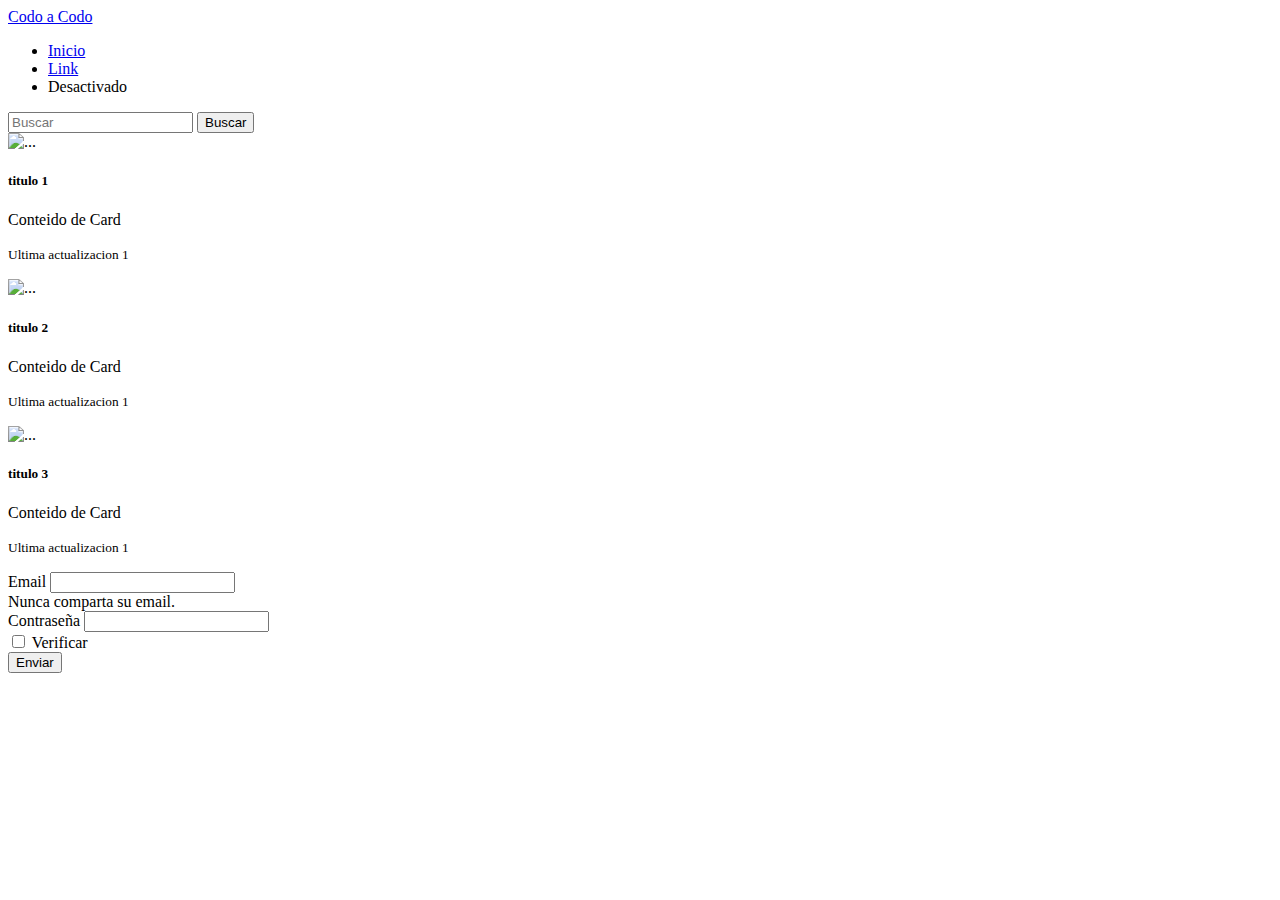
==== index.html @ 9efa5f99 "primer comit loco" ====
<!DOCTYPE html>
<html>
<head>
<title>Trabajo de 2159</title>
<link rel="stylesheet" href="https://cdn.jsdelivr.net/npm/bootstrap@5.1.1/dist/css/bootstrap.min.css" integrity="sha384-F3w7mX95PdgyTmZZMECAngseQB83DfGTowi0iMjiWaeVhAn4FJkqJByhZMI3AhiU" crossorigin="anonymous">

</head>
<body>

<div>
	
	
	<header>
    <nav class="navbar navbar-expand navbar-light bg-light">
	  <div class="container-fluid">
		<a class="navbar-brand" href="#">Codo a Codo</a>
		
		<div class="collapse navbar-collapse">
		  <ul class="navbar-nav me-auto mb-2 mb-lg-0">
			<li class="nav-item">
			  <a class="nav-link active" aria-current="page" href="#">Inicio</a>
			</li>
			<li class="nav-item">
			  <a class="nav-link" href="#">Link</a>
			</li>
			<li class="nav-item">
			  <a class="nav-link disabled">Desactivado</a>
			</li>
		  </ul>
		  <form class="d-flex">
			<input class="form-control me-2" type="search" placeholder="Buscar" aria-label="Buscar">
			<button class="btn btn-outline-success" type="submit">Buscar</button>
		  </form>
		</div>
	  </div>
	</nav>
  </header>
  
  
<div class="container">
	  <div class="row">
	<div class="col-4">
		<div class="card">
		  <img src="https://disenowebakus.net/imagenes/articulos/html5.jpg" class="card-img-top" alt="...">
		  <div class="card-body">
			<h5 class="card-title">titulo 1</h5>
			<p class="card-text">Conteido de Card</p>
			<p class="card-text"><small class="text-muted">Ultima actualizacion 1</small></p>
		  </div>
		</div>
	</div>
	<div class="col-4">
		<div class="card">
		  <img src="https://www.solucionex.com/sites/default/files/posts/imagen/css_blog.png" class="card-img-top" alt="...">
		  <div class="card-body">
			<h5 class="card-title">titulo 2</h5>
			<p class="card-text">Conteido de Card</p>
			<p class="card-text"><small class="text-muted">Ultima actualizacion 1</small></p>
		  </div>
		</div>
	</div>
	<div class="col-4">
		<div class="card">
		  <img src="https://www.lucushost.com/blog/wp-content/uploads/2019/10/bootstrap.png" class="card-img-top" alt="...">
		  <div class="card-body">
			<h5 class="card-title">titulo 3</h5>
			<p class="card-text">Conteido de Card</p>
			<p class="card-text"><small class="text-muted">Ultima actualizacion 1</small></p>
		  </div>
		</div>
	</div>
  </div>
  
  <form>
	  <div >
		<label for="exampleInputEmail1" class="form-label">Email</label>
		<input type="email" class="form-control" id="exampleInputEmail1" aria-describedby="emailHelp">
		<div id="emailHelp" class="form-text">Nunca comparta su email.</div>
	  </div>
	  <div class="mb-3">
		<label for="exampleInputPassword1" class="form-label">Contraseña</label>
		<input type="password" class="form-control" id="exampleInputPassword1">
	  </div>
	  <div class="mb-3 form-check">
		<input type="checkbox" class="form-check-input" id="exampleCheck1">
		<label class="form-check-label" for="exampleCheck1">Verificar</label>
	  </div>
	  <button type="submit" class="btn btn-primary">Enviar</button>
	</form>
  
  
</div>
	
	
</div>


</body>
</html>
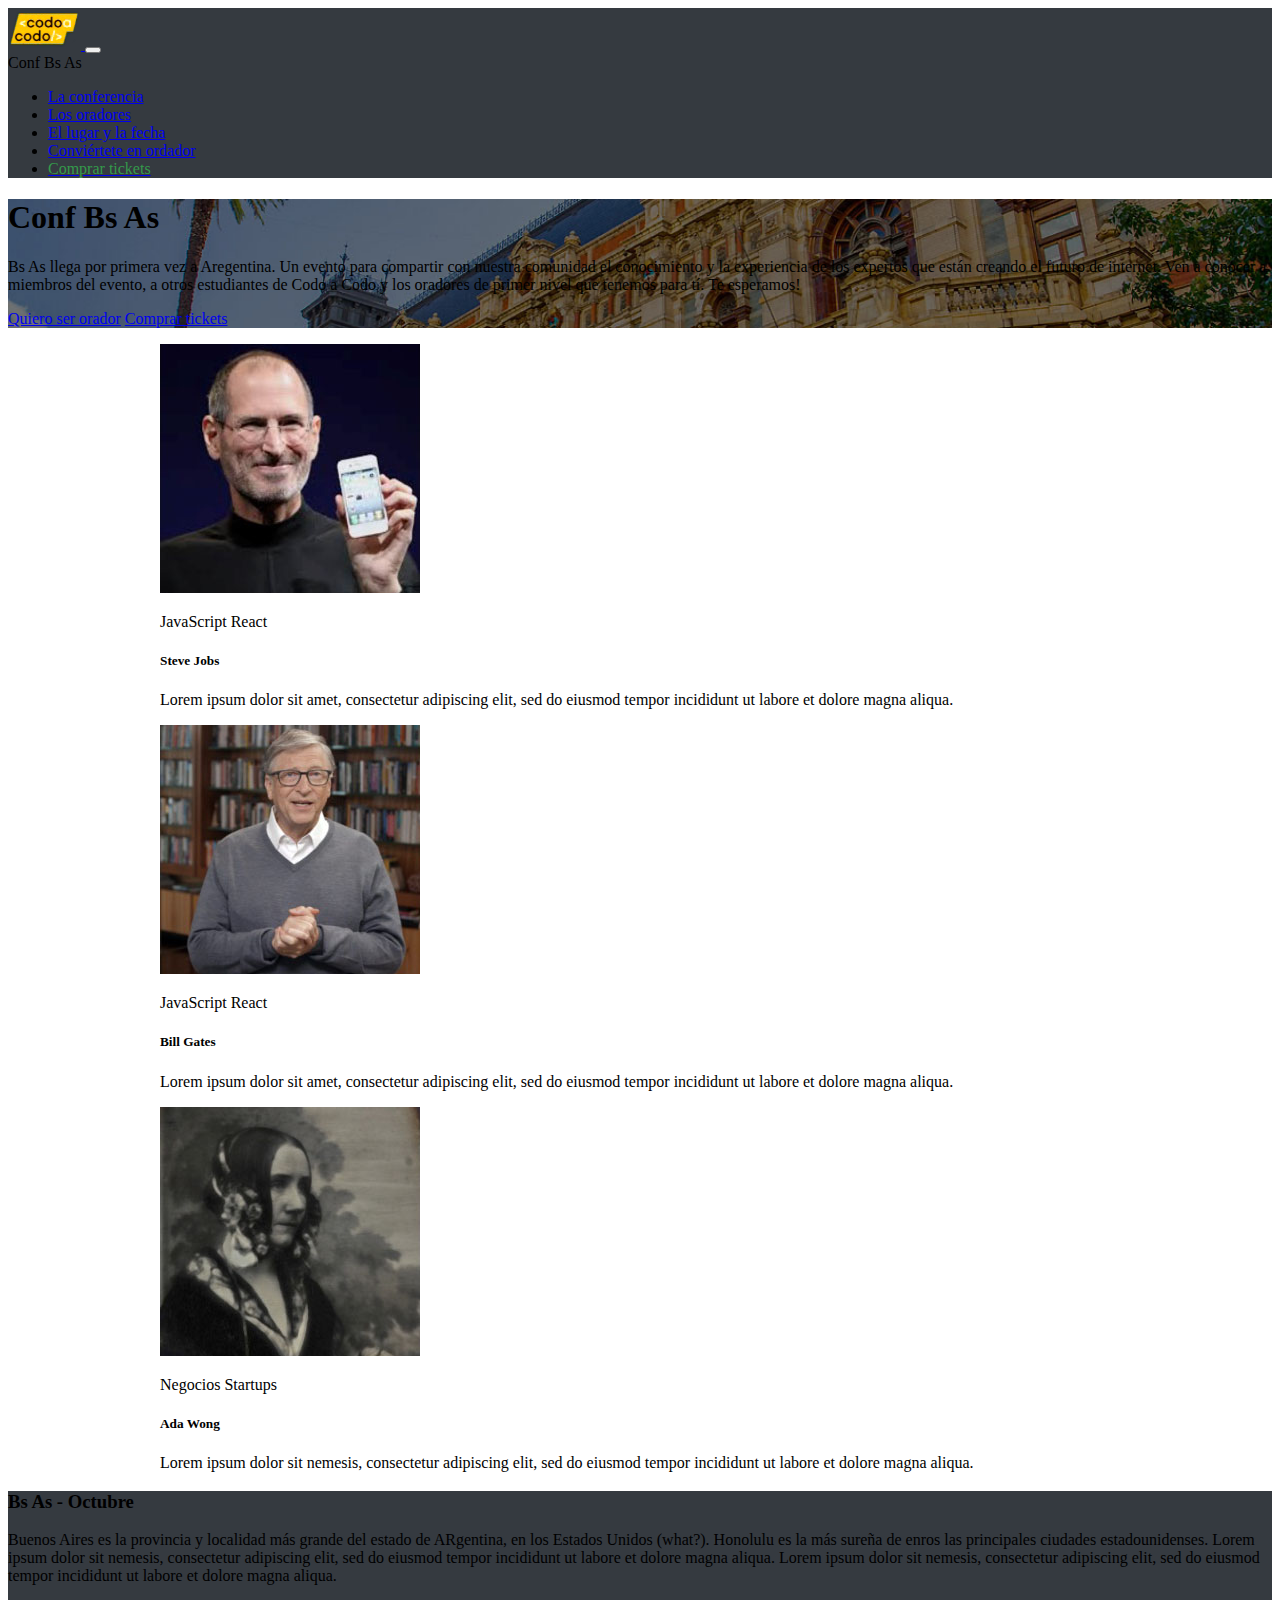
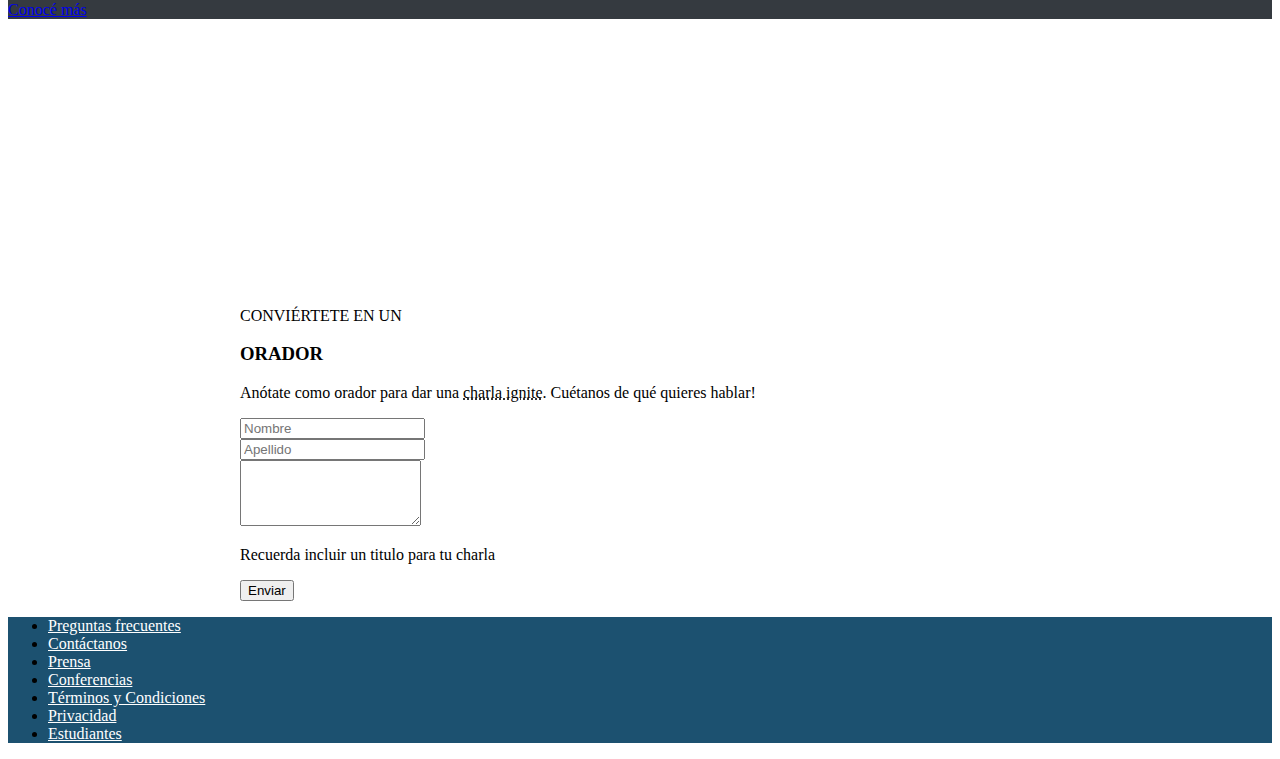
==== commit 7c1c8219: "practico integrador" ====
--- a/index.html
+++ b/index.html
@@ -1,99 +1,235 @@
 <!DOCTYPE html>
-<html>
+<html lang="en">
 <head>
-<title>Trabajo de 2159</title>
-<link rel="stylesheet" href="https://cdn.jsdelivr.net/npm/bootstrap@5.1.1/dist/css/bootstrap.min.css" integrity="sha384-F3w7mX95PdgyTmZZMECAngseQB83DfGTowi0iMjiWaeVhAn4FJkqJByhZMI3AhiU" crossorigin="anonymous">
+    <meta charset="utf-8" />
+    <meta name="viewport" content="width=device-width, initial-scale=1.0" />
+    <title>codo a codo</title>
+    <link rel="stylesheet" href="https://cdn.jsdelivr.net/npm/bootstrap@5.1.1/dist/css/bootstrap.min.css" integrity="sha384-F3w7mX95PdgyTmZZMECAngseQB83DfGTowi0iMjiWaeVhAn4FJkqJByhZMI3AhiU" crossorigin="anonymous">
+
+    <style>
+		:root {
+			--color-barra: #353a40;
+			--color-verde01: #34994b;
+			--color-gris: #353a40;
+			--color-azul: #1c5170;
+		}
+		.navbarra-bg {
+			background-color: var(--color-barra);
+		}
+		.texto-verde {
+			color: var(--color-verde01);
+		}
+		.cabecera {
+			background-image: url('images/palacio_aguas_corrientes.jpg');
+			background-size: 100%;
+		}
+		.pie {
+			background-color: var(--color-azul);
+			min-height: 5rem;
+		}
+		.pie a {
+			color: white !important;
+		}
+    </style>
 
 </head>
 <body>
 
-<div>
-	
-	
-	<header>
-    <nav class="navbar navbar-expand navbar-light bg-light">
-	  <div class="container-fluid">
-		<a class="navbar-brand" href="#">Codo a Codo</a>
+
+	<nav class="navbar navbar-expand-md navbar-dark navbarra-bg" aria-label="Fourth navbar example">
+    <div class="container">
+      <a class="navbar-brand" href="#">
+		<img src="images/codoacodologo.png">
+	  </a>
+      <button class="navbar-toggler" type="button" data-bs-toggle="collapse" data-bs-target="#navbarsExample04" aria-controls="navbarsExample04" aria-expanded="false" aria-label="Toggle navigation">
+        <span class="navbar-toggler-icon"></span>
+      </button>
+
+      <div class="collapse navbar-collapse" id="navbarsExample04">
+	  
+		<div class="me-auto mb-2 mb-md-0">
+			<span class="text-white">Conf Bs As</span>
+		</div>
+	  
+        <ul class="navbar-nav ">
+          <li class="nav-item">
+            <a class="nav-link active" aria-current="page" href="#">La conferencia</a>
+          </li>
+          <li class="nav-item">
+            <a class="nav-link" href="#">Los oradores</a>
+          </li>
+          <li class="nav-item">
+            <a class="nav-link" href="#">El lugar y la fecha</a>
+          </li>
+          <li class="nav-item">
+            <a class="nav-link" href="#">Conviértete en ordador</a>
+          </li>
+		  <li class="nav-item">
+            <a class="nav-link " href="#"><span class="texto-verde">Comprar tickets</span></a>
+          </li>
+        </ul>
+        
+      </div>
+    </div>
+  </nav>
+  
+  
+  <div class="container-fluid" style="padding:0px;">
+	<div class="cabecera">
+		<div class="container">
+			<div class="p-4 p-md-5 mb-4 text-white  text-end row">
+				<div class="col-md-6 ">
+				</div>
+				<div class="col-md-6 ">
+				  <h1 class="display-5 fst-italic">Conf Bs As</h1>
+				  <p class="lead my-3">Bs As llega por primera vez a Aregentina. Un evento para compartir con 
+				  nuestra comunidad el conocimiento y la experiencia de los expertos que
+				  están creando el futuro de internet. Ven a conocer a miembros del
+				  evento, a otros estudiantes de Codo a Codo y los oradores de primer
+				  nivel que tenemos para tí. Te esperamos!
+				  </p>
+				  <p class="lead mb-0">
+						<a href="#" class="btn btn-outline-light">Quiero ser orador</a>
+						<a href="#" class="btn btn-success">Comprar tickets</a>
+				  </p>
+				</div>
+			 </div>
+		</div>
+	</div>
+	
+  </div>
+  
+  <div class="container">
+	
+	<div class="row" style="margin:auto; max-width: 60rem;">
+		<div class="col-sm-4">
+			<div class="card" >
+			  <img src="images/steve.jpg" class="card-img-top" alt="Steve Jobs">
+			  <div class="card-body">
+			    <p>
+					<span class="badge bg-warning text-dark">JavaScript</span>
+					<span class="badge bg-success">React</span>
+				</p>
+				<h5 class="card-title">Steve Jobs</h5>
+				<p class="card-text">Lorem ipsum dolor sit amet, consectetur adipiscing elit, sed do eiusmod tempor incididunt ut labore et dolore magna aliqua.</p>
+			  </div>
+			</div>
+		</div>
 		
-		<div class="collapse navbar-collapse">
-		  <ul class="navbar-nav me-auto mb-2 mb-lg-0">
-			<li class="nav-item">
-			  <a class="nav-link active" aria-current="page" href="#">Inicio</a>
-			</li>
-			<li class="nav-item">
-			  <a class="nav-link" href="#">Link</a>
-			</li>
-			<li class="nav-item">
-			  <a class="nav-link disabled">Desactivado</a>
-			</li>
+		<div class="col-sm-4">
+			<div class="card" >
+			  <img src="images/bill.jpg" class="card-img-top" alt="Bill Gates">
+			  <div class="card-body">
+			    <p>
+					<span class="badge bg-warning text-dark">JavaScript</span>
+					<span class="badge bg-success">React</span>
+				</p>
+				<h5 class="card-title">Bill Gates</h5>
+				<p class="card-text">Lorem ipsum dolor sit amet, consectetur adipiscing elit, sed do eiusmod tempor incididunt ut labore et dolore magna aliqua.</p>
+			  </div>
+			</div>
+		</div>
+		
+		<div class="col-sm-4">
+			<div class="card" >
+			  <img src="images/nose.jpg" class="card-img-top" alt="Ada Wong">
+			  <div class="card-body">
+			    <p>
+					<span class="badge bg-secondary ">Negocios</span>
+					<span class="badge bg-danger">Startups</span>
+				</p>
+				<h5 class="card-title">Ada Wong</h5>
+				<p class="card-text">Lorem ipsum dolor sit nemesis, consectetur adipiscing elit, sed do eiusmod tempor incididunt ut labore et dolore magna aliqua.</p>
+			  </div>
+			</div>
+		</div>
+	</div>
+	
+  </div>
+  
+  <div class="py-3"></div>
+  
+  <div class="container-fluid">
+		<div class="row" style="min-height: 400px">
+			<div class="col-sm-6" style="background-image: url('images/playa.jpg');">
+			</div>
+			
+			<div class="col-sm-6 text-white p-3" style="background-color: var(--color-gris)">
+				<h3>Bs As - Octubre</h3>
+				<p>
+					Buenos Aires es la provincia y localidad más grande del estado de ARgentina, en los Estados Unidos (what?). Honolulu es la más sureña de enros las principales ciudades estadounidenses. Lorem ipsum dolor sit nemesis, consectetur adipiscing elit, sed do eiusmod tempor incididunt ut labore et dolore magna aliqua. Lorem ipsum dolor sit nemesis, consectetur adipiscing elit, sed do eiusmod tempor incididunt ut labore et dolore magna aliqua. 
+				</p>
+				<a href="#" class="btn btn-outline-light">Conocé más</a>
+			</div>
+			
+		</div>
+  </div>
+
+	<div class="py-3"></div>
+
+	<div class="container">
+		<div class="text-center" style="margin:auto; max-width: 50rem;">
+			<p>CONVIÉRTETE EN UN</p>
+			<h3>ORADOR</h3>
+			<p>Anótate como orador para dar una <span style="text-decoration-line: underline; text-decoration-style: dotted">charla ignite</span>. Cuétanos de qué quieres hablar!</p>
+			
+			<form>
+				<div class="row">
+					<div class="col-sm-6">
+						<input type="text" class="form-control" placeholder="Nombre">
+					</div>
+					<div class="col-sm-6">
+						<input type="text" class="form-control" placeholder="Apellido">
+					</div>
+					<div class="col-12 p-3">
+						<textarea class="form-control" placeholder="Sobre qué quieres hablar?" rows="4"> 
+						</textarea>
+						<p align="left" class="text-muted">Recuerda incluir un titulo para tu charla</p>
+						<div class="d-grid gap-2">
+						  <button class="btn btn-success" type="submit">Enviar</button>
+						</div>
+					</div>
+				</div>
+			</form>
+			
+		</div>
+	</div>
+    
+	<div class="py-3"></div>
+	
+	<nav class="navbar  navbar-expand-sm navbar-dark pie">
+	  <div class="container">
+		
+		<div class="" style="margin:auto" id="navbarCollapse">
+		  <ul class="navbar-nav" >
+			
+			<li class="nav-item">
+			  <a class="nav-link" href="#">Preguntas frecuentes</a>
+			</li>
+			<li class="nav-item">
+			  <a class="nav-link" href="#">Contáctanos</a>
+			</li>
+			<li class="nav-item">
+			  <a class="nav-link" href="#">Prensa</a>
+			</li>
+			<li class="nav-item">
+			  <a class="nav-link" href="#">Conferencias</a>
+			</li>
+			<li class="nav-item">
+			  <a class="nav-link" href="#">Términos y Condiciones</a>
+			</li>
+			<li class="nav-item">
+			  <a class="nav-link" href="#">Privacidad</a>
+			</li>
+			<li class="nav-item">
+			  <a class="nav-link" href="#">Estudiantes</a>
+			</li>
+			
 		  </ul>
-		  <form class="d-flex">
-			<input class="form-control me-2" type="search" placeholder="Buscar" aria-label="Buscar">
-			<button class="btn btn-outline-success" type="submit">Buscar</button>
-		  </form>
 		</div>
 	  </div>
 	</nav>
-  </header>
-  
-  
-<div class="container">
-	  <div class="row">
-	<div class="col-4">
-		<div class="card">
-		  <img src="https://disenowebakus.net/imagenes/articulos/html5.jpg" class="card-img-top" alt="...">
-		  <div class="card-body">
-			<h5 class="card-title">titulo 1</h5>
-			<p class="card-text">Conteido de Card</p>
-			<p class="card-text"><small class="text-muted">Ultima actualizacion 1</small></p>
-		  </div>
-		</div>
-	</div>
-	<div class="col-4">
-		<div class="card">
-		  <img src="https://www.solucionex.com/sites/default/files/posts/imagen/css_blog.png" class="card-img-top" alt="...">
-		  <div class="card-body">
-			<h5 class="card-title">titulo 2</h5>
-			<p class="card-text">Conteido de Card</p>
-			<p class="card-text"><small class="text-muted">Ultima actualizacion 1</small></p>
-		  </div>
-		</div>
-	</div>
-	<div class="col-4">
-		<div class="card">
-		  <img src="https://www.lucushost.com/blog/wp-content/uploads/2019/10/bootstrap.png" class="card-img-top" alt="...">
-		  <div class="card-body">
-			<h5 class="card-title">titulo 3</h5>
-			<p class="card-text">Conteido de Card</p>
-			<p class="card-text"><small class="text-muted">Ultima actualizacion 1</small></p>
-		  </div>
-		</div>
-	</div>
-  </div>
-  
-  <form>
-	  <div >
-		<label for="exampleInputEmail1" class="form-label">Email</label>
-		<input type="email" class="form-control" id="exampleInputEmail1" aria-describedby="emailHelp">
-		<div id="emailHelp" class="form-text">Nunca comparta su email.</div>
-	  </div>
-	  <div class="mb-3">
-		<label for="exampleInputPassword1" class="form-label">Contraseña</label>
-		<input type="password" class="form-control" id="exampleInputPassword1">
-	  </div>
-	  <div class="mb-3 form-check">
-		<input type="checkbox" class="form-check-input" id="exampleCheck1">
-		<label class="form-check-label" for="exampleCheck1">Verificar</label>
-	  </div>
-	  <button type="submit" class="btn btn-primary">Enviar</button>
-	</form>
-  
-  
-</div>
-	
-	
-</div>
 
 
 </body>
-</html>+</html>
